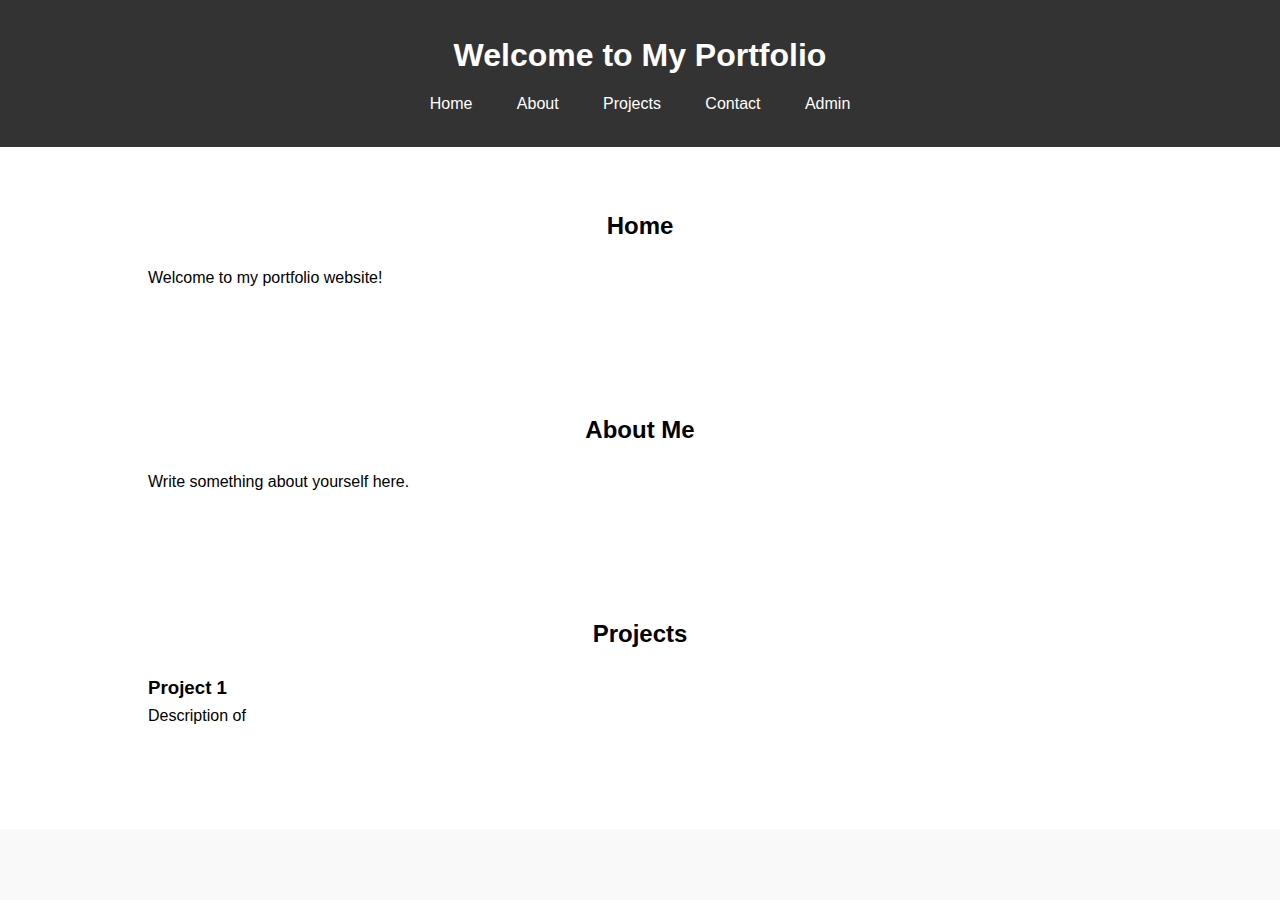
==== index.html @ 423cea80 "Add files via upload" ====
<!DOCTYPE html>
<html lang="en">
<head>
    <meta charset="UTF-8">
    <meta name="viewport" content="width=device-width, initial-scale=1.0">
    <title>About SMIC</title>
    <link rel="stylesheet" href="styles.css">
</head>
<body>
    <header>
        <div class="container">
            <h1>Welcome to My Portfolio</h1>
            <nav>
                <ul>
                    <li><a href="#home">Home</a></li>
                    <li><a href="#about">About</a></li>
                    <li><a href="#projects">Projects</a></li>
                    <li><a href="#contact">Contact</a></li>
                    <li><a href="admin.html">Admin</a></li>
                </ul>
            </nav>
        </div>
    </header>
    
    <section id="home">
        <div class="container">
            <h2>Home</h2>
            <p>Welcome to my portfolio website!</p>
        </div>
    </section>
    
    <section id="about">
        <div class="container">
            <h2>About Me</h2>
            <p>Write something about yourself here.</p>
        </div>
    </section>
    
    <section id="projects">
        <div class="container">
            <h2>Projects</h2>
            <div class="project">
                <h3>Project 1</h3>
                <p>Description of
---- styles.css ----
/* Reset CSS */
* {
    margin: 0;
    padding: 0;
    box-sizing: border-box;
}

/* Global styles */
body {
    font-family: Arial, sans-serif;
    line-height: 1.6;
    background-color: #f9f9f9;
}

.container {
    width: 80%;
    max-width: 1200px;
    margin: 0 auto;
    padding: 20px;
}

header {
    background-color: #333;
    color: white;
    padding: 10px 0;
}

header h1 {
    font-size: 2em;
    margin-bottom: 10px;
    text-align: center;
}

nav ul {
    list-style-type: none;
    text-align: center;
}

nav ul li {
    display: inline;
    margin: 0 10px;
}

nav ul li a {
    color: white;
    text-decoration: none;
    padding: 10px;
}

nav ul li a:hover {
    background-color: #555;
}

section {
    padding: 40px 0;
    background-color: #fff;
}

section h2 {
    font-size: 1.5em;
    margin-bottom: 20px;
    text-align: center;
}

.project {
    margin-bottom: 40px;
}

.project img {
    max-width: 100%;
    height: auto;
    display: block;
    margin: 0 auto;
}

footer {
    background-color: #333;
    color: white;
    text-align: center;
    padding: 10px 0;
}
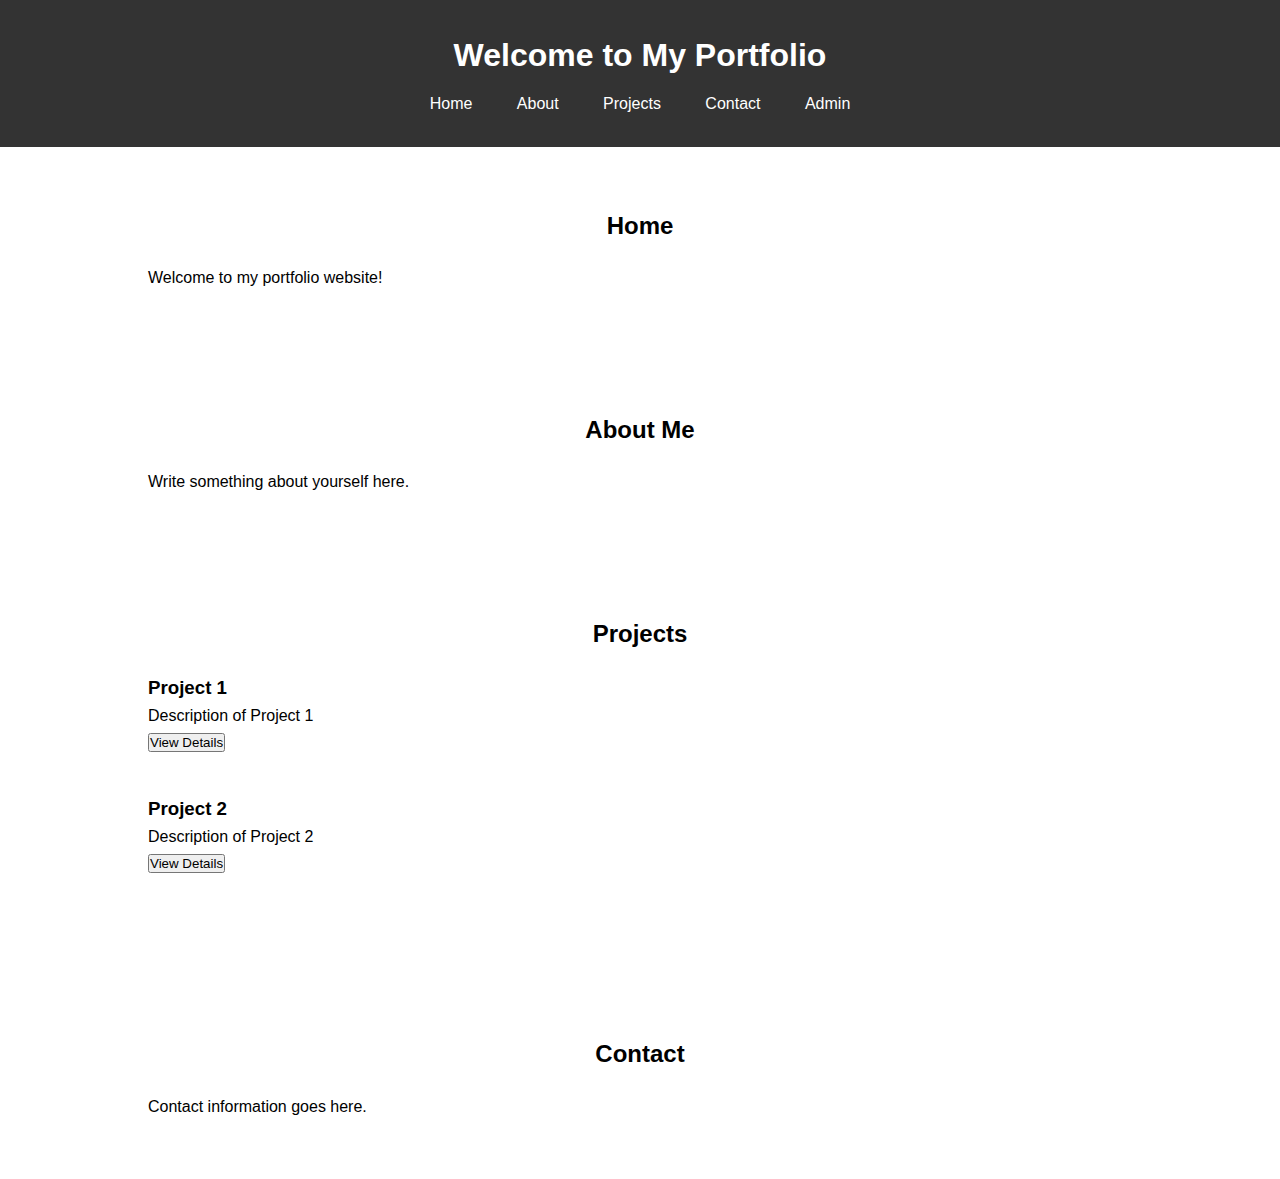
==== commit 0a03121c: "index.html" ====
--- a/index.html
+++ b/index.html
@@ -5,6 +5,35 @@
     <meta name="viewport" content="width=device-width, initial-scale=1.0">
     <title>About SMIC</title>
     <link rel="stylesheet" href="styles.css">
+    <style>
+        /* 스타일 추가 */
+        .project-modal {
+            display: none;
+            position: fixed;
+            top: 0;
+            left: 0;
+            width: 100%;
+            height: 100%;
+            background-color: rgba(0, 0, 0, 0.7);
+            z-index: 1000;
+            justify-content: center;
+            align-items: center;
+        }
+
+        .modal-content {
+            background-color: #fff;
+            padding: 20px;
+            border-radius: 5px;
+            max-width: 600px;
+        }
+
+        .close-modal {
+            position: absolute;
+            top: 10px;
+            right: 15px;
+            cursor: pointer;
+        }
+    </style>
 </head>
 <body>
     <header>
@@ -41,4 +70,57 @@
             <h2>Projects</h2>
             <div class="project">
                 <h3>Project 1</h3>
-                <p>Description of
+                <p>Description of Project 1</p>
+                <button onclick="openModal('modal1')">View Details</button>
+            </div>
+            <div class="project">
+                <h3>Project 2</h3>
+                <p>Description of Project 2</p>
+                <button onclick="openModal('modal2')">View Details</button>
+            </div>
+            <!-- 모달 팝업 -->
+            <div id="modal1" class="project-modal">
+                <div class="modal-content">
+                    <span class="close-modal" onclick="closeModal('modal1')">&times;</span>
+                    <h2>Project 1 Details</h2>
+                    <p>Detailed description of Project 1...</p>
+                </div>
+            </div>
+            <div id="modal2" class="project-modal">
+                <div class="modal-content">
+                    <span class="close-modal" onclick="closeModal('modal2')">&times;</span>
+                    <h2>Project 2 Details</h2>
+                    <p>Detailed description of Project 2...</p>
+                </div>
+            </div>
+        </div>
+    </section>
+    
+    <section id="contact">
+        <div class="container">
+            <h2>Contact</h2>
+            <p>Contact information goes here.</p>
+        </div>
+    </section>
+
+    <script>
+        // 모달 팝업 제어 함수들
+        function openModal(modalId) {
+            var modal = document.getElementById(modalId);
+            modal.style.display = "block";
+        }
+
+        function closeModal(modalId) {
+            var modal = document.getElementById(modalId);
+            modal.style.display = "none";
+        }
+
+        // 클릭 이외의 영역 클릭 시 모달 닫기
+        window.onclick = function(event) {
+            if (event.target.className === "project-modal") {
+                event.target.style.display = "none";
+            }
+        }
+    </script>
+</body>
+</html>
